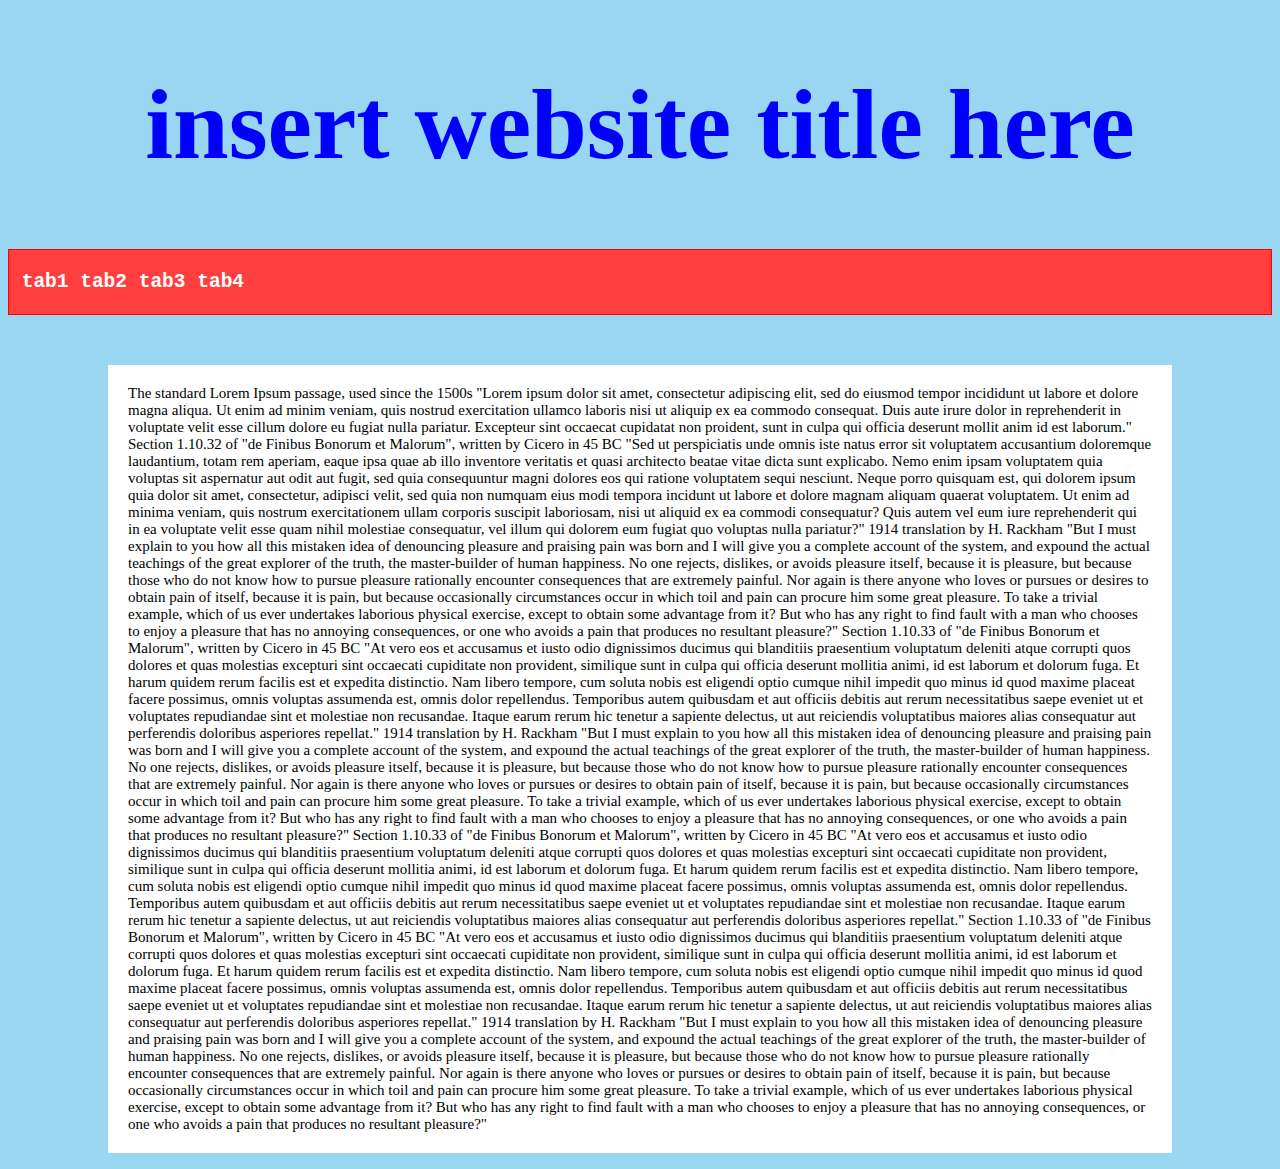
==== index.html @ cc252fa5 "Add files via upload" ====
<!DOCTYPE html>
<html>
<head>
<link rel="stylesheet" href="stylesheet.css">
</head>
<body>

<h1>insert website title here</h1>

<div class="tabs"> 
	<h2> 
		<pre> tab1 tab2 tab3 tab4 </pre> 
	</h2>
</div>

<p class="paragraph-style">
The standard Lorem Ipsum passage, used since the 1500s
"Lorem ipsum dolor sit amet, consectetur adipiscing elit, sed do eiusmod tempor incididunt ut labore et dolore magna aliqua. Ut enim ad minim veniam, quis nostrud exercitation ullamco laboris nisi ut aliquip ex ea commodo consequat. Duis aute irure dolor in reprehenderit in voluptate velit esse cillum dolore eu fugiat nulla pariatur. Excepteur sint occaecat cupidatat non proident, sunt in culpa qui officia deserunt mollit anim id est laborum."

Section 1.10.32 of "de Finibus Bonorum et Malorum", written by Cicero in 45 BC
"Sed ut perspiciatis unde omnis iste natus error sit voluptatem accusantium doloremque laudantium, totam rem aperiam, eaque ipsa quae ab illo inventore veritatis et quasi architecto beatae vitae dicta sunt explicabo. Nemo enim ipsam voluptatem quia voluptas sit aspernatur aut odit aut fugit, sed quia consequuntur magni dolores eos qui ratione voluptatem sequi nesciunt. Neque porro quisquam est, qui dolorem ipsum quia dolor sit amet, consectetur, adipisci velit, sed quia non numquam eius modi tempora incidunt ut labore et dolore magnam aliquam quaerat voluptatem. Ut enim ad minima veniam, quis nostrum exercitationem ullam corporis suscipit laboriosam, nisi ut aliquid ex ea commodi consequatur? Quis autem vel eum iure reprehenderit qui in ea voluptate velit esse quam nihil molestiae consequatur, vel illum qui dolorem eum fugiat quo voluptas nulla pariatur?"

1914 translation by H. Rackham
"But I must explain to you how all this mistaken idea of denouncing pleasure and praising pain was born and I will give you a complete account of the system, and expound the actual teachings of the great explorer of the truth, the master-builder of human happiness. No one rejects, dislikes, or avoids pleasure itself, because it is pleasure, but because those who do not know how to pursue pleasure rationally encounter consequences that are extremely painful. Nor again is there anyone who loves or pursues or desires to obtain pain of itself, because it is pain, but because occasionally circumstances occur in which toil and pain can procure him some great pleasure. To take a trivial example, which of us ever undertakes laborious physical exercise, except to obtain some advantage from it? But who has any right to find fault with a man who chooses to enjoy a pleasure that has no annoying consequences, or one who avoids a pain that produces no resultant pleasure?"

Section 1.10.33 of "de Finibus Bonorum et Malorum", written by Cicero in 45 BC
"At vero eos et accusamus et iusto odio dignissimos ducimus qui blanditiis praesentium voluptatum deleniti atque corrupti quos dolores et quas molestias excepturi sint occaecati cupiditate non provident, similique sunt in culpa qui officia deserunt mollitia animi, id est laborum et dolorum fuga. Et harum quidem rerum facilis est et expedita distinctio. Nam libero tempore, cum soluta nobis est eligendi optio cumque nihil impedit quo minus id quod maxime placeat facere possimus, omnis voluptas assumenda est, omnis dolor repellendus. Temporibus autem quibusdam et aut officiis debitis aut rerum necessitatibus saepe eveniet ut et voluptates repudiandae sint et molestiae non recusandae. Itaque earum rerum hic tenetur a sapiente delectus, ut aut reiciendis voluptatibus maiores alias consequatur aut perferendis doloribus asperiores repellat."
1914 translation by H. Rackham
"But I must explain to you how all this mistaken idea of denouncing pleasure and praising pain was born and I will give you a complete account of the system, and expound the actual teachings of the great explorer of the truth, the master-builder of human happiness. No one rejects, dislikes, or avoids pleasure itself, because it is pleasure, but because those who do not know how to pursue pleasure rationally encounter consequences that are extremely painful. Nor again is there anyone who loves or pursues or desires to obtain pain of itself, because it is pain, but because occasionally circumstances occur in which toil and pain can procure him some great pleasure. To take a trivial example, which of us ever undertakes laborious physical exercise, except to obtain some advantage from it? But who has any right to find fault with a man who chooses to enjoy a pleasure that has no annoying consequences, or one who avoids a pain that produces no resultant pleasure?"

Section 1.10.33 of "de Finibus Bonorum et Malorum", written by Cicero in 45 BC
"At vero eos et accusamus et iusto odio dignissimos ducimus qui blanditiis praesentium voluptatum deleniti atque corrupti quos dolores et quas molestias excepturi sint occaecati cupiditate non provident, similique sunt in culpa qui officia deserunt mollitia animi, id est laborum et dolorum fuga. Et harum quidem rerum facilis est et expedita distinctio. Nam libero tempore, cum soluta nobis est eligendi optio cumque nihil impedit quo minus id quod maxime placeat facere possimus, omnis voluptas assumenda est, omnis dolor repellendus. Temporibus autem quibusdam et aut officiis debitis aut rerum necessitatibus saepe eveniet ut et voluptates repudiandae sint et molestiae non recusandae. Itaque earum rerum hic tenetur a sapiente delectus, ut aut reiciendis voluptatibus maiores alias consequatur aut perferendis doloribus asperiores repellat."
Section 1.10.33 of "de Finibus Bonorum et Malorum", written by Cicero in 45 BC
"At vero eos et accusamus et iusto odio dignissimos ducimus qui blanditiis praesentium voluptatum deleniti atque corrupti quos dolores et quas molestias excepturi sint occaecati cupiditate non provident, similique sunt in culpa qui officia deserunt mollitia animi, id est laborum et dolorum fuga. Et harum quidem rerum facilis est et expedita distinctio. Nam libero tempore, cum soluta nobis est eligendi optio cumque nihil impedit quo minus id quod maxime placeat facere possimus, omnis voluptas assumenda est, omnis dolor repellendus. Temporibus autem quibusdam et aut officiis debitis aut rerum necessitatibus saepe eveniet ut et voluptates repudiandae sint et molestiae non recusandae. Itaque earum rerum hic tenetur a sapiente delectus, ut aut reiciendis voluptatibus maiores alias consequatur aut perferendis doloribus asperiores repellat."
1914 translation by H. Rackham
"But I must explain to you how all this mistaken idea of denouncing pleasure and praising pain was born and I will give you a complete account of the system, and expound the actual teachings of the great explorer of the truth, the master-builder of human happiness. No one rejects, dislikes, or avoids pleasure itself, because it is pleasure, but because those who do not know how to pursue pleasure rationally encounter consequences that are extremely painful. Nor again is there anyone who loves or pursues or desires to obtain pain of itself, because it is pain, but because occasionally circumstances occur in which toil and pain can procure him some great pleasure. To take a trivial example, which of us ever undertakes laborious physical exercise, except to obtain some advantage from it? But who has any right to find fault with a man who chooses to enjoy a pleasure that has no annoying consequences, or one who avoids a pain that produces no resultant pleasure?"
</p>

</body>
</html>
---- stylesheet.css ----
body {
  Background-color: rgba(0,152,223,0.4);

}

h1 {
  color: blue;
  text-align: center;
  Font-size: 100px
}

div.tabs {
  position: -webkit-sticky;
  position: sticky;
  top: 3px;
  padding: 1px;
  background-color: rgb(255,63,63);
  border: 1px solid rgb(255,0,0);
}

h2 {
  Color: rgb(255,255,255);
  Text-align: left;
}

.paragraph-style {
  background-color: white;

  padding: 20px;
  margin-top: 50px;
  margin-right: 100px;
  margin-left: 100px;
  font-family: verdana;
  font-size: 15px;
}
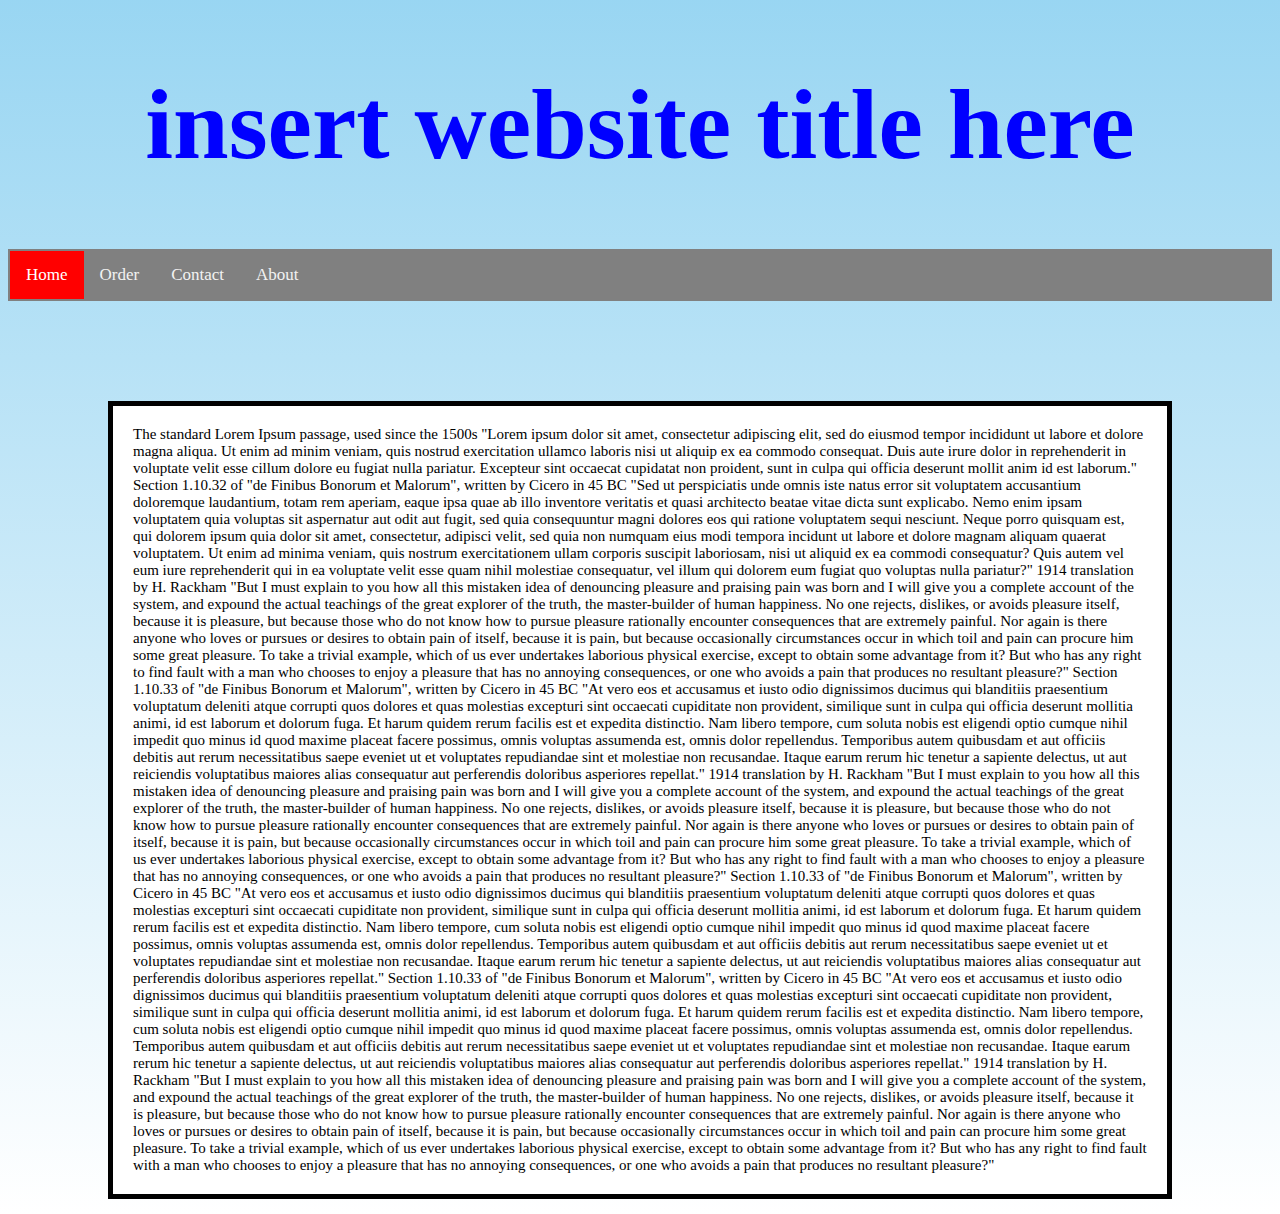
==== commit c3705823: "Add files via upload" ====
--- a/index.html
+++ b/index.html
@@ -7,10 +7,11 @@
 
 <h1>insert website title here</h1>
 
-<div class="tabs"> 
-	<h2> 
-		<pre> tab1 tab2 tab3 tab4 </pre> 
-	</h2>
+<div class="topnav" id="myTopnav">
+  <a href="#home" class="active">Home</a>
+  <a href="#order">Order</a>
+  <a href="#contact">Contact</a>
+  <a href="#about">About</a>
 </div>
 
 <p class="paragraph-style">
--- a/stylesheet.css
+++ b/stylesheet.css
@@ -1,6 +1,8 @@
+
+
 body {
-  Background-color: rgba(0,152,223,0.4);
-
+  Background-color: white;
+  background-image: linear-gradient(rgba(0,152,223,0.4),white);
 }
 
 h1 {
@@ -9,13 +11,59 @@
   Font-size: 100px
 }
 
-div.tabs {
+/* Add a black background color to the top navigation */
+.topnav {
   position: -webkit-sticky;
   position: sticky;
-  top: 3px;
+  top: 5px;
   padding: 1px;
-  background-color: rgb(255,63,63);
-  border: 1px solid rgb(255,0,0);
+  background-color: grey;
+  border: 1px solid grey;
+  overflow: hidden;
+}
+
+/* Style the links inside the navigation bar */
+.topnav a {
+  float: left;
+  display: block;
+  color: #f2f2f2;
+  text-align: center;
+  padding: 14px 16px;
+  text-decoration: none;
+  font-size: 17px;
+}
+
+/* Change the color of links on hover */
+.topnav a:hover {
+  background-color: black;
+  color: white;
+}
+
+/* Add an active class to highlight the current page */
+.topnav a.active {
+  background-color: red;
+  color: white;
+}
+
+/* Hide the link that should open and close the topnav on small screens */
+.topnav .icon {
+  display: none;
+}
+
+
+li {
+  float: left;
+}
+
+li a {
+  display: block;
+  color: white;
+  text-align: center;
+}
+
+li a:hover {
+  background-color: white;
+  color: black;
 }
 
 h2 {
@@ -25,9 +73,9 @@
 
 .paragraph-style {
   background-color: white;
-
+  border: 5px solid black;
   padding: 20px;
-  margin-top: 50px;
+  margin-top: 100px;
   margin-right: 100px;
   margin-left: 100px;
   font-family: verdana;
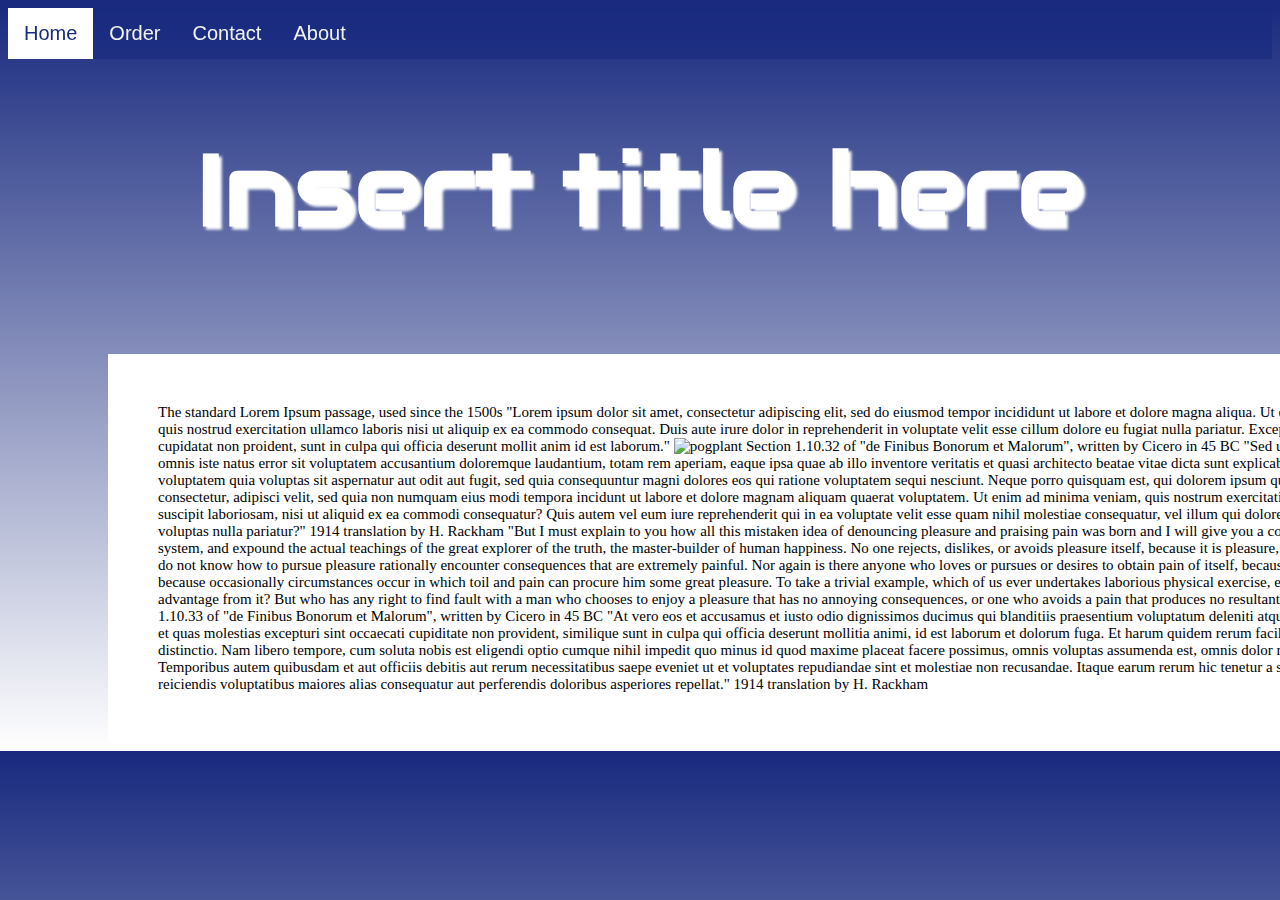
==== commit 1489f2b6: "Add files via upload" ====
--- a/index.html
+++ b/index.html
@@ -2,22 +2,28 @@
 <html>
 <head>
 <link rel="stylesheet" href="stylesheet.css">
+<link rel="stylesheet" href="https://fonts.googleapis.com/css?family=Audiowide">
 </head>
 <body>
 
-<h1>insert website title here</h1>
+<div id="snowflakeContainer">
+  <span class="snowflake"></span>
+</div>
 
 <div class="topnav" id="myTopnav">
   <a href="#home" class="active">Home</a>
-  <a href="#order">Order</a>
+  <a href="order.html">Order</a>
   <a href="#contact">Contact</a>
   <a href="#about">About</a>
 </div>
 
-<p class="paragraph-style">
+<h1 class="title">Insert title here</h1>
+
+
+<div class="txtmargin column paragraph-style">
 The standard Lorem Ipsum passage, used since the 1500s
 "Lorem ipsum dolor sit amet, consectetur adipiscing elit, sed do eiusmod tempor incididunt ut labore et dolore magna aliqua. Ut enim ad minim veniam, quis nostrud exercitation ullamco laboris nisi ut aliquip ex ea commodo consequat. Duis aute irure dolor in reprehenderit in voluptate velit esse cillum dolore eu fugiat nulla pariatur. Excepteur sint occaecat cupidatat non proident, sunt in culpa qui officia deserunt mollit anim id est laborum."
-
+<img src="pogplant.png" alt="pogplant">
 Section 1.10.32 of "de Finibus Bonorum et Malorum", written by Cicero in 45 BC
 "Sed ut perspiciatis unde omnis iste natus error sit voluptatem accusantium doloremque laudantium, totam rem aperiam, eaque ipsa quae ab illo inventore veritatis et quasi architecto beatae vitae dicta sunt explicabo. Nemo enim ipsam voluptatem quia voluptas sit aspernatur aut odit aut fugit, sed quia consequuntur magni dolores eos qui ratione voluptatem sequi nesciunt. Neque porro quisquam est, qui dolorem ipsum quia dolor sit amet, consectetur, adipisci velit, sed quia non numquam eius modi tempora incidunt ut labore et dolore magnam aliquam quaerat voluptatem. Ut enim ad minima veniam, quis nostrum exercitationem ullam corporis suscipit laboriosam, nisi ut aliquid ex ea commodi consequatur? Quis autem vel eum iure reprehenderit qui in ea voluptate velit esse quam nihil molestiae consequatur, vel illum qui dolorem eum fugiat quo voluptas nulla pariatur?"
 
@@ -27,15 +33,7 @@
 Section 1.10.33 of "de Finibus Bonorum et Malorum", written by Cicero in 45 BC
 "At vero eos et accusamus et iusto odio dignissimos ducimus qui blanditiis praesentium voluptatum deleniti atque corrupti quos dolores et quas molestias excepturi sint occaecati cupiditate non provident, similique sunt in culpa qui officia deserunt mollitia animi, id est laborum et dolorum fuga. Et harum quidem rerum facilis est et expedita distinctio. Nam libero tempore, cum soluta nobis est eligendi optio cumque nihil impedit quo minus id quod maxime placeat facere possimus, omnis voluptas assumenda est, omnis dolor repellendus. Temporibus autem quibusdam et aut officiis debitis aut rerum necessitatibus saepe eveniet ut et voluptates repudiandae sint et molestiae non recusandae. Itaque earum rerum hic tenetur a sapiente delectus, ut aut reiciendis voluptatibus maiores alias consequatur aut perferendis doloribus asperiores repellat."
 1914 translation by H. Rackham
-"But I must explain to you how all this mistaken idea of denouncing pleasure and praising pain was born and I will give you a complete account of the system, and expound the actual teachings of the great explorer of the truth, the master-builder of human happiness. No one rejects, dislikes, or avoids pleasure itself, because it is pleasure, but because those who do not know how to pursue pleasure rationally encounter consequences that are extremely painful. Nor again is there anyone who loves or pursues or desires to obtain pain of itself, because it is pain, but because occasionally circumstances occur in which toil and pain can procure him some great pleasure. To take a trivial example, which of us ever undertakes laborious physical exercise, except to obtain some advantage from it? But who has any right to find fault with a man who chooses to enjoy a pleasure that has no annoying consequences, or one who avoids a pain that produces no resultant pleasure?"
-
-Section 1.10.33 of "de Finibus Bonorum et Malorum", written by Cicero in 45 BC
-"At vero eos et accusamus et iusto odio dignissimos ducimus qui blanditiis praesentium voluptatum deleniti atque corrupti quos dolores et quas molestias excepturi sint occaecati cupiditate non provident, similique sunt in culpa qui officia deserunt mollitia animi, id est laborum et dolorum fuga. Et harum quidem rerum facilis est et expedita distinctio. Nam libero tempore, cum soluta nobis est eligendi optio cumque nihil impedit quo minus id quod maxime placeat facere possimus, omnis voluptas assumenda est, omnis dolor repellendus. Temporibus autem quibusdam et aut officiis debitis aut rerum necessitatibus saepe eveniet ut et voluptates repudiandae sint et molestiae non recusandae. Itaque earum rerum hic tenetur a sapiente delectus, ut aut reiciendis voluptatibus maiores alias consequatur aut perferendis doloribus asperiores repellat."
-Section 1.10.33 of "de Finibus Bonorum et Malorum", written by Cicero in 45 BC
-"At vero eos et accusamus et iusto odio dignissimos ducimus qui blanditiis praesentium voluptatum deleniti atque corrupti quos dolores et quas molestias excepturi sint occaecati cupiditate non provident, similique sunt in culpa qui officia deserunt mollitia animi, id est laborum et dolorum fuga. Et harum quidem rerum facilis est et expedita distinctio. Nam libero tempore, cum soluta nobis est eligendi optio cumque nihil impedit quo minus id quod maxime placeat facere possimus, omnis voluptas assumenda est, omnis dolor repellendus. Temporibus autem quibusdam et aut officiis debitis aut rerum necessitatibus saepe eveniet ut et voluptates repudiandae sint et molestiae non recusandae. Itaque earum rerum hic tenetur a sapiente delectus, ut aut reiciendis voluptatibus maiores alias consequatur aut perferendis doloribus asperiores repellat."
-1914 translation by H. Rackham
-"But I must explain to you how all this mistaken idea of denouncing pleasure and praising pain was born and I will give you a complete account of the system, and expound the actual teachings of the great explorer of the truth, the master-builder of human happiness. No one rejects, dislikes, or avoids pleasure itself, because it is pleasure, but because those who do not know how to pursue pleasure rationally encounter consequences that are extremely painful. Nor again is there anyone who loves or pursues or desires to obtain pain of itself, because it is pain, but because occasionally circumstances occur in which toil and pain can procure him some great pleasure. To take a trivial example, which of us ever undertakes laborious physical exercise, except to obtain some advantage from it? But who has any right to find fault with a man who chooses to enjoy a pleasure that has no annoying consequences, or one who avoids a pain that produces no resultant pleasure?"
-</p>
+</div>
 
 </body>
 </html>--- a/stylesheet.css
+++ b/stylesheet.css
@@ -2,7 +2,7 @@
 
 body {
   Background-color: white;
-  background-image: linear-gradient(rgba(0,152,223,0.4),white);
+  background-image: linear-gradient(rgb(24, 41, 126),white);
 }
 
 h1 {
@@ -16,9 +16,7 @@
   position: -webkit-sticky;
   position: sticky;
   top: 5px;
-  padding: 1px;
-  background-color: grey;
-  border: 1px solid grey;
+  background-color: rgba(24, 41, 126,0.6);
   overflow: hidden;
 }
 
@@ -30,19 +28,20 @@
   text-align: center;
   padding: 14px 16px;
   text-decoration: none;
-  font-size: 17px;
+  font-family: Helvetica;
+  font-size: 20px;
 }
 
 /* Change the color of links on hover */
 .topnav a:hover {
-  background-color: black;
-  color: white;
+  background-color: white;
+  color: rgba(24, 41, 126);
 }
 
 /* Add an active class to highlight the current page */
 .topnav a.active {
-  background-color: red;
-  color: white;
+  background-color: white;
+  color: rgb(24, 41, 126);
 }
 
 /* Hide the link that should open and close the topnav on small screens */
@@ -50,32 +49,17 @@
   display: none;
 }
 
-
-li {
-  float: left;
+.title {
+  color: white;
+  text-shadow: 3px 3px 3px white;
+  font-family: "Audiowide";
 }
 
-li a {
-  display: block;
-  color: white;
-  text-align: center;
-}
-
-li a:hover {
-  background-color: white;
-  color: black;
-}
-
-h2 {
-  Color: rgb(255,255,255);
-  Text-align: left;
-}
 
 .paragraph-style {
   background-color: white;
-  border: 5px solid black;
-  padding: 20px;
-  margin-top: 100px;
+  padding: 50px;
+  margin-top: 50px;
   margin-right: 100px;
   margin-left: 100px;
   font-family: verdana;
@@ -83,4 +67,36 @@
 }
 
 
+.txtmargin {
+  margin-left: 50px;
+  margin-right: 100px;
+  margin-top: 100px;
+}
 
+.column {
+  float: center;
+  width: 1100px;
+  padding 50px;
+  margin-left: 100px;
+  margin-right: 100px;
+}
+
+.row:after {
+  content: "";
+  display: table;
+  clear: both;
+}
+
+@media screen and (max-width:1366px) {
+  .column {
+    width: 100%;
+  }
+
+
+
+
+
+
+
+
+
